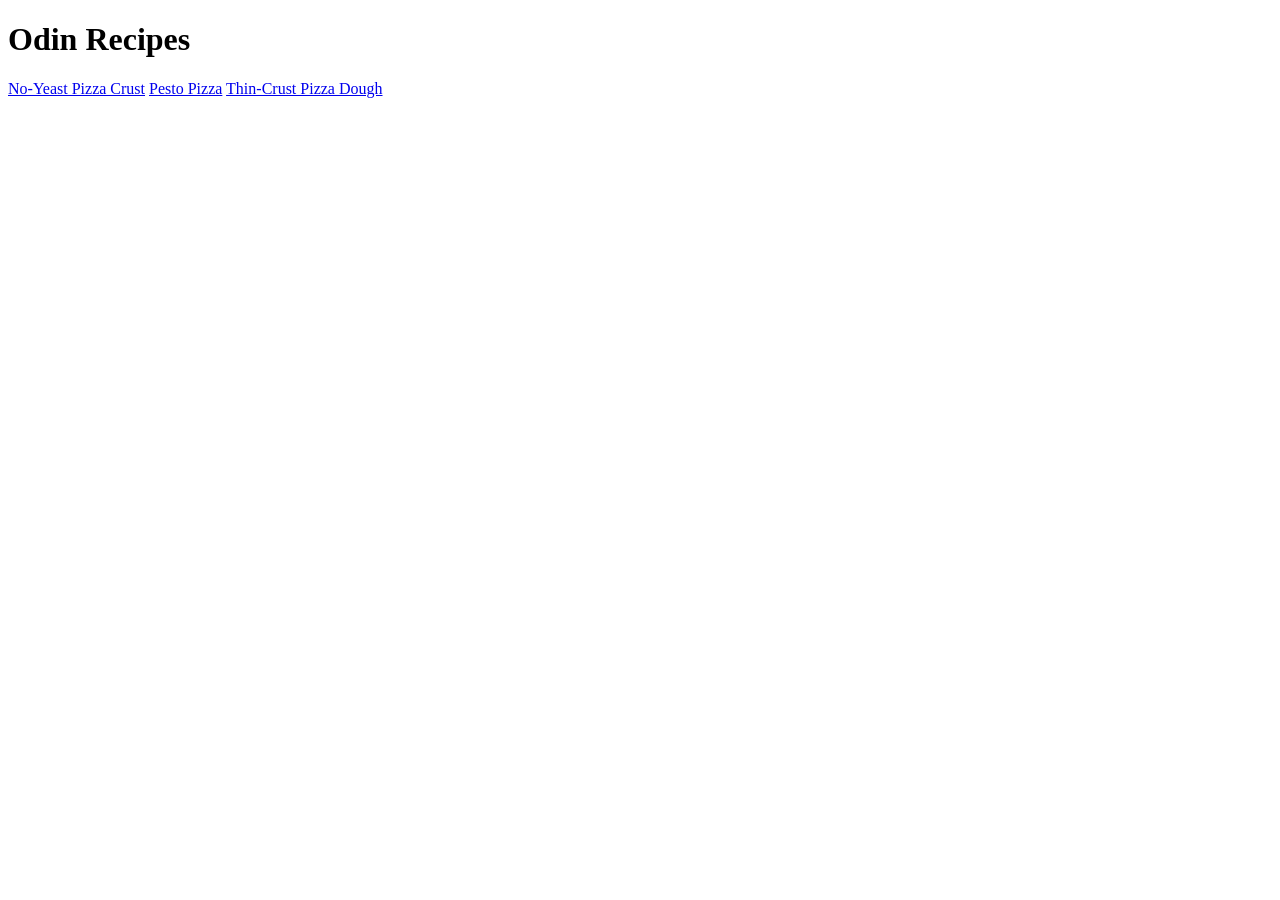
==== index.html @ 92d2219d "Add recipe files - in index.html, files are added as links - creation of recipe files with initial t" ====
<!DOCTYPE html>
<html lang="en">
<head>
    <meta charset="UTF-8">
    <meta name="viewport" content="width=device-width, initial-scale=1.0">
    <title>Document</title>
</head>
<body>
    <h1>Odin Recipes</h1>
    
    <a href="recipes/no-yeast-pizza.html">No-Yeast Pizza Crust</a>
    <a href="recipes/pesto-pizza.html">Pesto Pizza</a>
    <a href="recipes/thin-crust-pizza.html">Thin-Crust Pizza Dough</a>

</body>
</html>
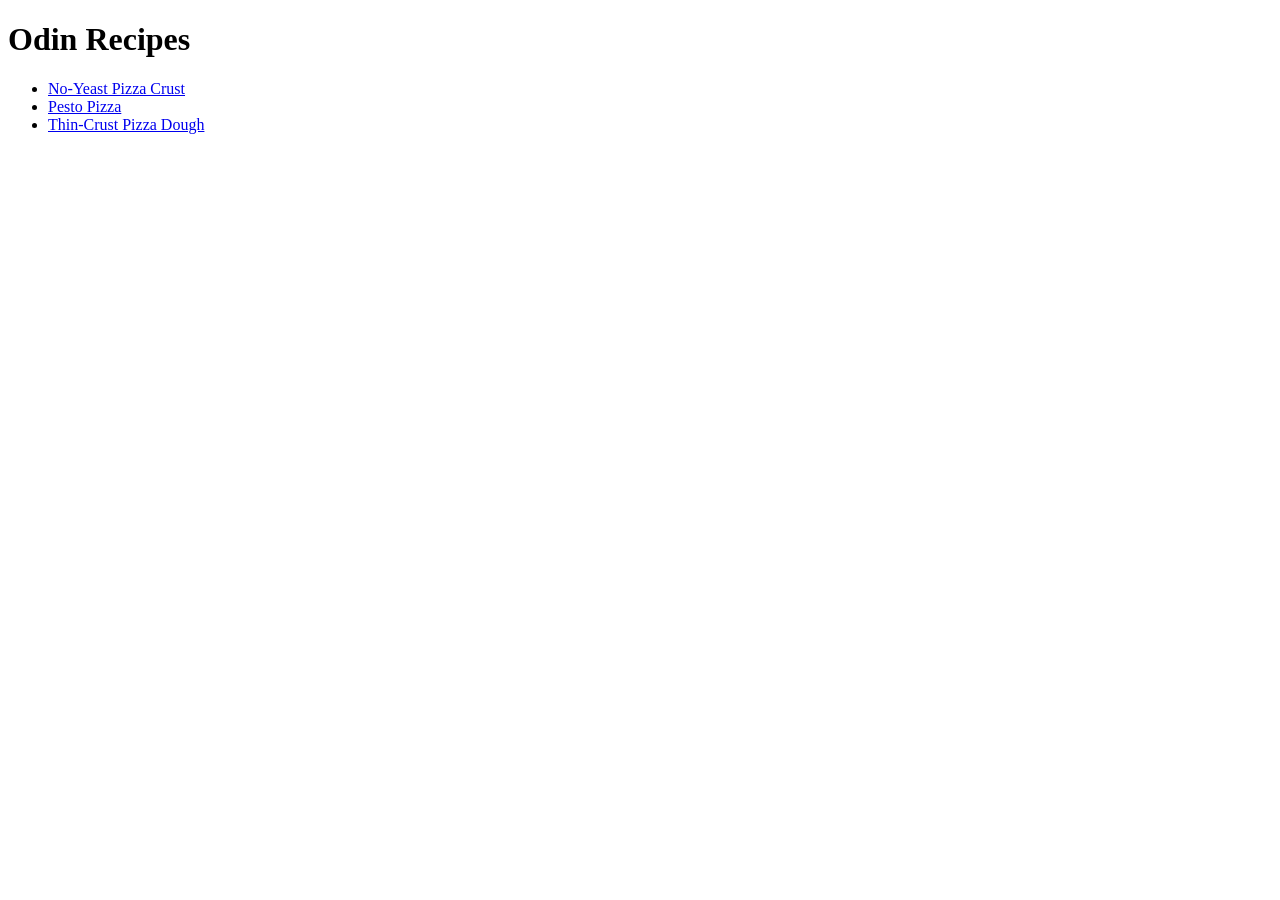
==== commit e4ab3714: "Modify recipe files The following is added in each recipe file; - recipe image - description - ingre" ====
--- a/index.html
+++ b/index.html
@@ -8,9 +8,11 @@
 <body>
     <h1>Odin Recipes</h1>
     
-    <a href="recipes/no-yeast-pizza.html">No-Yeast Pizza Crust</a>
-    <a href="recipes/pesto-pizza.html">Pesto Pizza</a>
-    <a href="recipes/thin-crust-pizza.html">Thin-Crust Pizza Dough</a>
+    <ul>
+        <li><a href="recipes/no-yeast-pizza.html">No-Yeast Pizza Crust</a></li>
+        <li><a href="recipes/pesto-pizza.html">Pesto Pizza</a></li>
+        <li><a href="recipes/thin-crust-pizza.html">Thin-Crust Pizza Dough</a></li>
+    </ul>
 
 </body>
 </html>
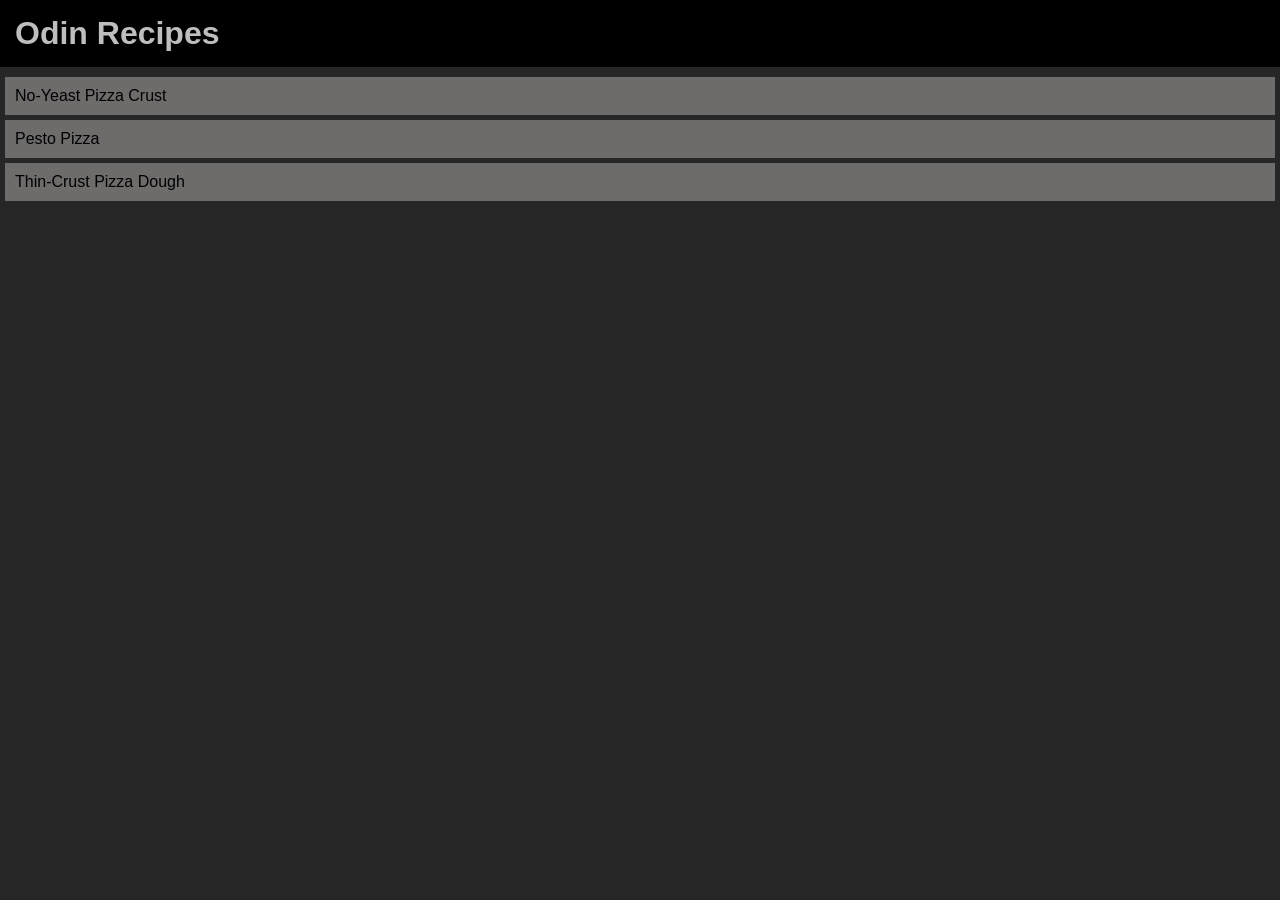
==== commit 3e0d4a35: "Add style.css, design index.html - Set default format - Heading - index.html elements (li)" ====
--- a/index.html
+++ b/index.html
@@ -3,16 +3,22 @@
 <head>
     <meta charset="UTF-8">
     <meta name="viewport" content="width=device-width, initial-scale=1.0">
-    <title>Document</title>
+    <link rel="stylesheet" href="style.css">
+    <title>Odin Recipes</title>
 </head>
 <body>
-    <h1>Odin Recipes</h1>
     
-    <ul>
-        <li><a href="recipes/no-yeast-pizza.html">No-Yeast Pizza Crust</a></li>
-        <li><a href="recipes/pesto-pizza.html">Pesto Pizza</a></li>
-        <li><a href="recipes/thin-crust-pizza.html">Thin-Crust Pizza Dough</a></li>
-    </ul>
+    <div class="div-heading div-template">
+        <h1><a href="index.html">Odin Recipes</a></h1>
+    </div>
+
+    <div class="div-content">
+        <ul>
+            <a href="recipes/no-yeast-pizza.html"><li>No-Yeast Pizza Crust</li></a>
+            <a href="recipes/pesto-pizza.html"><li>Pesto Pizza</li></a>
+            <a href="recipes/thin-crust-pizza.html"><li>Thin-Crust Pizza Dough</li></a>
+        </ul>
+    </div>
 
 </body>
 </html>
--- a/style.css
+++ b/style.css
@@ -0,0 +1,46 @@
+* {
+    color: rgb(190, 190, 190);
+    font-family: sans-serif;
+    box-sizing: border-box;
+    padding: 0;
+    margin: 0;
+}
+
+body {
+    background-color: rgb(38, 38, 38); 
+}
+
+.div-heading {
+    background-color: black;
+    border: 5px solid black;
+    padding: 10px;
+    margin-bottom: 10px;
+}
+
+.div-content {
+    
+}
+
+ul li {
+    color: black;
+    padding: 10px;
+    margin: 5px;
+    background-color: rgb(110, 107, 107);
+}
+
+a:link {
+    text-decoration: none;
+}
+
+a:visited {
+
+}
+
+a:hover li {
+    border: 2px solid white;
+    font-weight: bold;
+}
+
+a:active li {
+    font-weight: bold;
+}
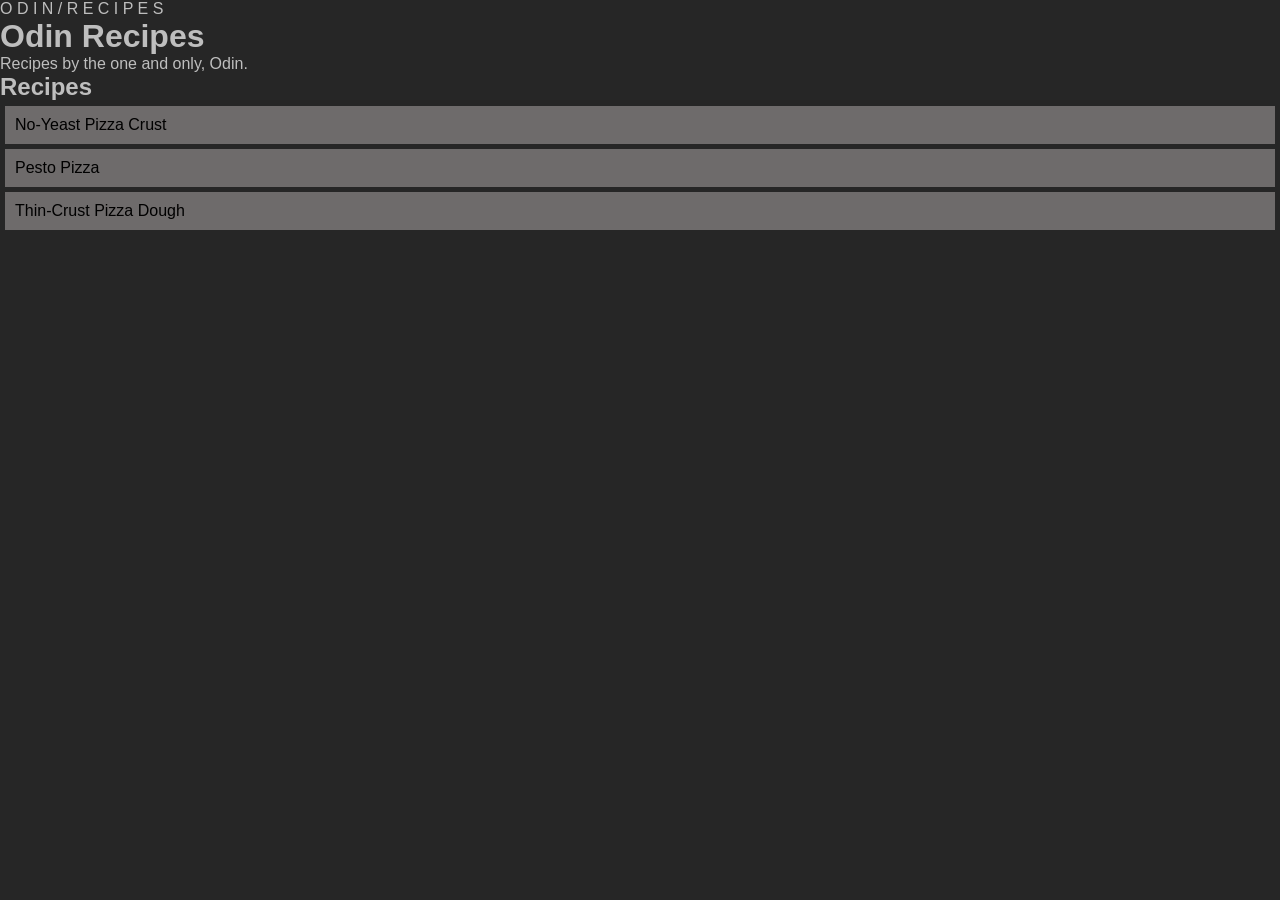
==== commit 0016c587: "Design files in recipes - Applied proper padding, margin, sizes. - This commit is ASS. - I should've" ====
--- a/index.html
+++ b/index.html
@@ -7,17 +7,24 @@
     <title>Odin Recipes</title>
 </head>
 <body>
-    
-    <div class="div-heading div-template">
-        <h1><a href="index.html">Odin Recipes</a></h1>
+    <div class="div-navigation div-template">
+        <a href="index.html">O D I N / R E C I P E S</a>
     </div>
 
     <div class="div-content">
-        <ul>
-            <a href="recipes/no-yeast-pizza.html"><li>No-Yeast Pizza Crust</li></a>
-            <a href="recipes/pesto-pizza.html"><li>Pesto Pizza</li></a>
-            <a href="recipes/thin-crust-pizza.html"><li>Thin-Crust Pizza Dough</li></a>
-        </ul>
+        <div class="div-content-heading">
+            <h1>Odin Recipes</h1>
+            <p>Recipes by the one and only, Odin.</p>
+        </div>
+
+        <div class="div-content-recipes">
+            <h2>Recipes</h2>
+            <ul>
+                <a href="recipes/no-yeast-pizza.html"><li>No-Yeast Pizza Crust</li></a>
+                <a href="recipes/pesto-pizza.html"><li>Pesto Pizza</li></a>
+                <a href="recipes/thin-crust-pizza.html"><li>Thin-Crust Pizza Dough</li></a>
+            </ul>
+        </div>
     </div>
 
 </body>
